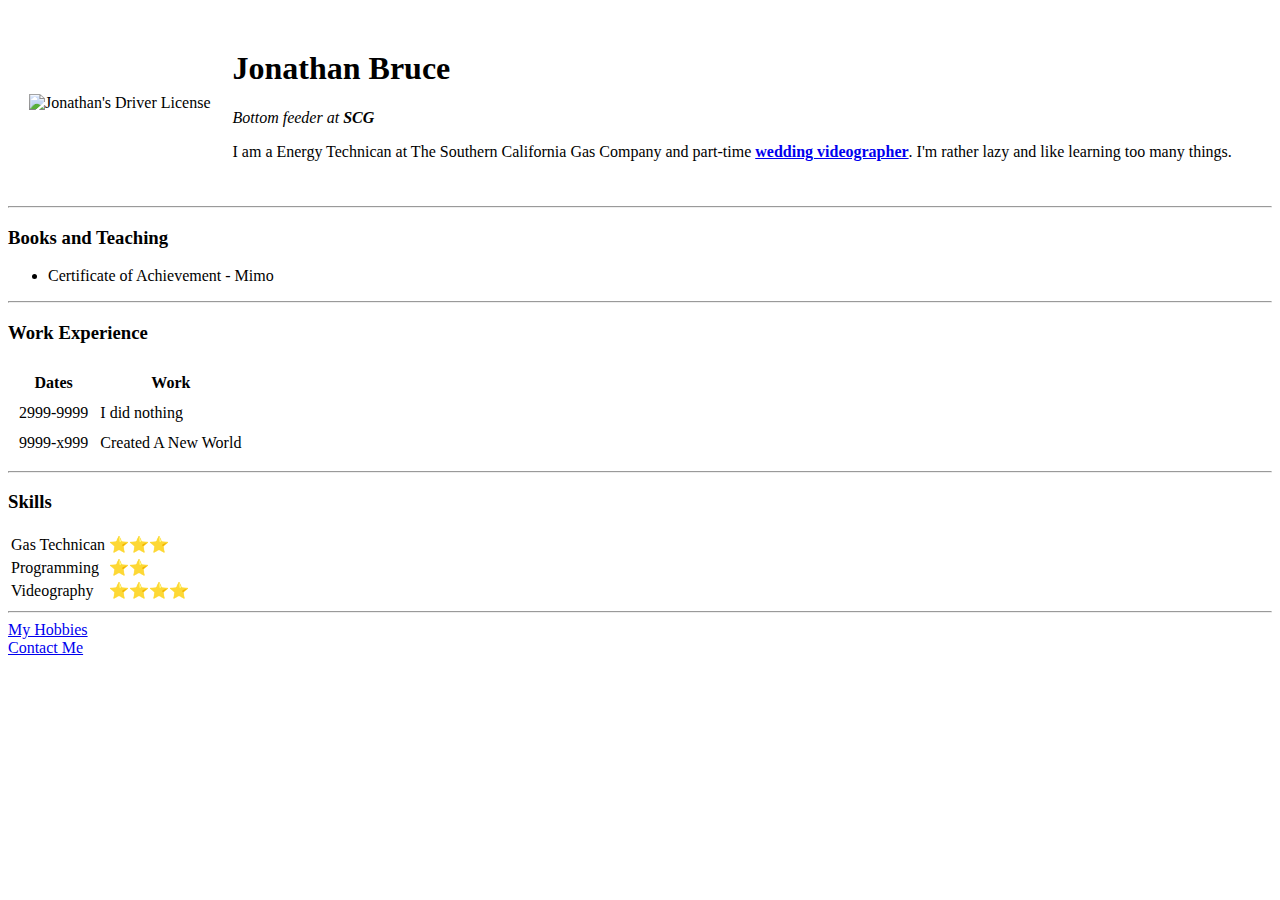
==== index.html @ c60aa123 "Added intial CV website files" ====
<!DOCTYPE html>
<html lang="en" dir="ltr">

<head>
  <meta charset="utf-8">
  <title>Jonathan's Personal Site</title>
  <link href="/Users/jb/Documents/Test2/Web Development/HTML - Personal Site/style.css" rel="stylesheet">
</head>

<body>
  <table cellspacing="20">
    <tr>
      <td>  <img id="photo" src="file:///Users/jb/Documents/Image-1.jpg"  alt="Jonathan's Driver License" >
</td>
      <td><h1>Jonathan Bruce</h1>
      <p><em>Bottom feeder at <strong>SCG</strong></em></p>
      <p>I am a Energy Technican at The Southern California Gas Company and part-time <strong><a href="https://www.solovelycinema.com/">wedding videographer</a></strong>.
         I'm rather lazy and like learning too many things.</p></td>
    </tr>
  </table>

     <hr>
     <h3>Books and Teaching</h3>
     <ul>
       <li>Certificate of Achievement - Mimo </li>
     </ul>
     <hr>
     <h3>Work Experience</h3>
     <table cellspacing="10">
       <thead>
         <tr>
           <th>Dates</th>
           <th>Work</th>
         </tr>

       <tr>
         <td>2999-9999</td>
         <td>I did nothing</td>
       </tr>
       <tr>
         <td>9999-x999</td>
         <td>Created A New World</td>
       </tr>
     </table>
     <hr>
     <h3>Skills</h3>
           <table>
             <tr cellspacing="10">
               <td>Gas Technican</td>
               <td>⭐️⭐️⭐️</td>
               </tr>
               <tr>
                 <td>Programming</td>
                 <td>⭐️⭐️</td>
               </tr>
               <tr cellspacing="10">
                 <td>Videography</td>
                 <td>⭐️⭐️⭐️⭐️</td>
               </tr>
           </table>

     <hr>
     <a href="hobbies.html">My Hobbies</a>
     <br>
     <a href="contact-me.html">Contact Me</a>
</body>

</html>
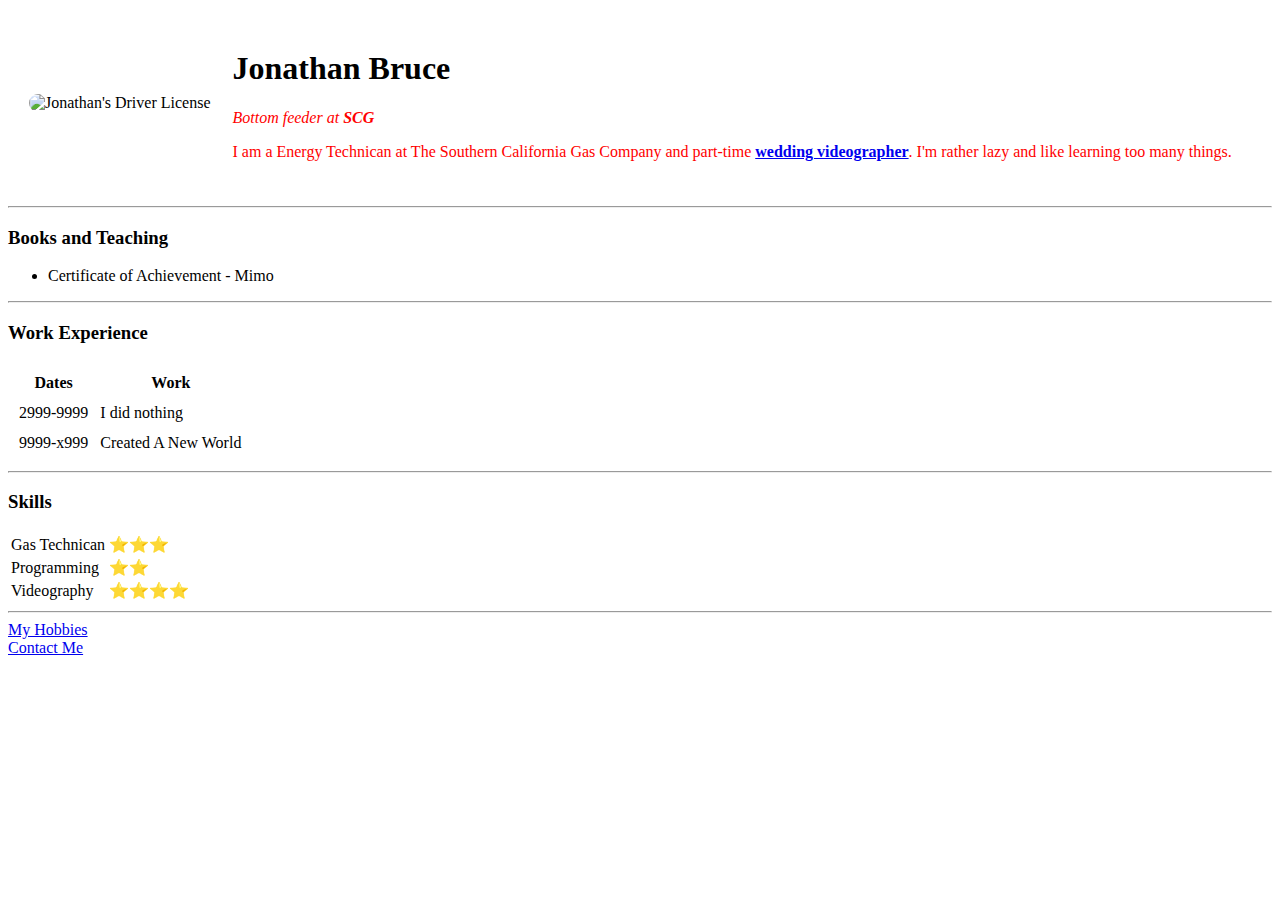
==== commit c08e0e70: "Update index.html" ====
--- a/index.html
+++ b/index.html
@@ -4,13 +4,13 @@
 <head>
   <meta charset="utf-8">
   <title>Jonathan's Personal Site</title>
-  <link href="/Users/jb/Documents/Test2/Web Development/HTML - Personal Site/style.css" rel="stylesheet">
+  <link href="style.css" rel="stylesheet">
 </head>
 
 <body>
   <table cellspacing="20">
     <tr>
-      <td>  <img id="photo" src="file:///Users/jb/Documents/Image-1.jpg"  alt="Jonathan's Driver License" >
+      <td>  <img id="photo" src="https://raw.githubusercontent.com/jonbruce87/cv/main/Image-1.jpg"  alt="Jonathan's Driver License" >
 </td>
       <td><h1>Jonathan Bruce</h1>
       <p><em>Bottom feeder at <strong>SCG</strong></em></p>
--- a/style.css
+++ b/style.css
@@ -0,0 +1,8 @@
+img {
+  border-radius: 10px;
+
+}
+
+p {
+  color: red;
+}
